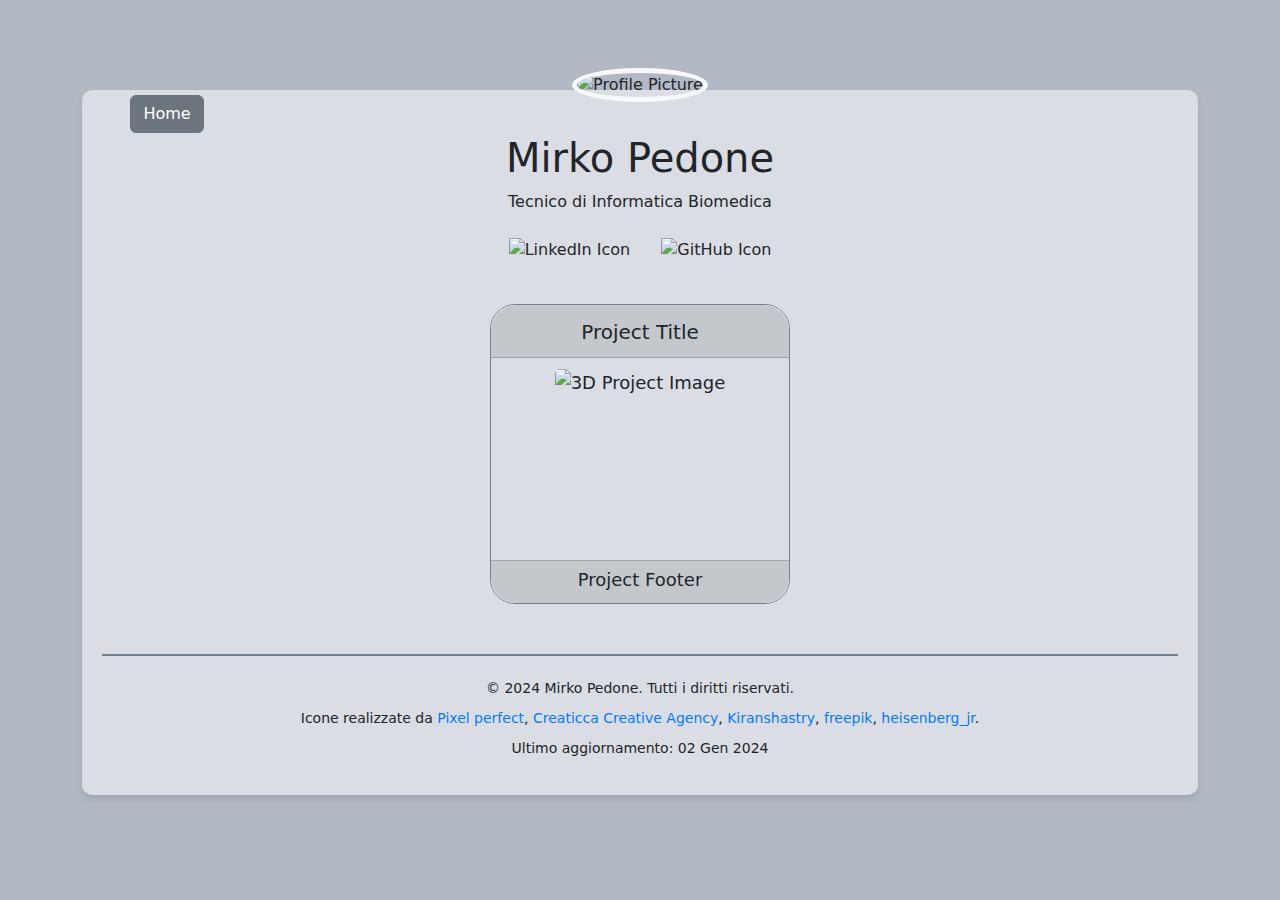
==== 3dart_page.html @ aa933ee2 "eseguita pulizia del codice" ====
<!DOCTYPE html>
<html lang="en">
<head>
    <meta charset="UTF-8">
    <meta name="viewport" content="width=device-width, initial-scale=1.0">

    <!-- Page title -->
    <title>Pedone Mirko - 3D</title>

    <link href="https://cdn.jsdelivr.net/npm/bootstrap@5.3.0/dist/css/bootstrap.min.css" rel="stylesheet">
    <link href="style.css" rel="stylesheet">

    <!-- Set page icon -->
    <link rel="icon" href="img/icon/page/page_icon.ico" type="image/x-icon"> 

</head>
<body>

    <!-- Container -->
    <div class="container">
        
        <!-- Profile Card -->
        <div class="profile-card text-center">

            <!-- Dark Mode Toggle -->
            <!-- <input type="checkbox" id="darkmode" class="darkmode-checkbox"> </input>
            <label for="darkmode" title="Cambia Tema" class="darkmode-label"></label> -->

            <!-- Profile Image -->
            <img src="img/my_photo/my_photo.jpg" id="profile-image" alt="Profile Picture" class="profile-image">

            <!-- Back to Home Button -->
            <a href="index.html" class="btn" id="btn-home" title="Torna alla Home">
                <button type="button" class="btn btn-secondary">
                    Home
                </button>
            </a>

            <!-- Name and Role -->
            <h1>Mirko Pedone</h1>
            <p>Tecnico di Informatica Biomedica</p>

            <!-- Social Icons -->
            <div class="social-icons mt-3"> 

                <!-- LinkedIn btn icon -->
                <a href="https://www.linkedin.com/in/mirko-pedone-b372402a9/" class="btn" id="btn-linkedin"  target="_blank" title="Profilo LinkedIn">
                    <img src="img/icon/linkedin/linkedin_icon.png" class="icon" alt="LinkedIn Icon" id="linkedin-icon">
                </a> 

                <!-- GitHub btn icon -->
                <a href="https://github.com/ImMikigo" class="btn" id="btn-github" target="_blank" title="Profilo GitHub">
                    <img src="img/icon/github/github_icon.png" class="icon" alt="GitHub Icon" id="github-icon">
                </a>
                
                <!-- Qr Code Button -->
                <!-- <button class="btn" id="btn-qrcode" title="Codice QR del Sito">
                    <img src="img/icon/qr/qr_lightMode_icon.png" class="icon" alt="QrCode Icon" id="qrcode-icon">
                </button> -->

            </div>

            <!-- Cards Section -->
            <div class="cards">

                <!-- Cards Row 1 -->
                <div class="row cards-row" id="cards-row-1">

                    <!-- Card 1 -->
                    <div class="col 3d-card">
                        <a href="#" class="card" id="card-1">
                            <div class="card-header">
                                <h5 class="card-title">Project Title</h5>
                            </div>
                            <div class="card-body">
                                <img src="img/cards/3d/temp.jpg" class="card-img-top" alt="3D Project Image">
                            </div>
                            <div class="card-footer">
                                <p class="card-text">Project Footer</p>
                            </div>
                        </a>
                    </div>                    
                   
                </div>

            <!-- Horizontal Line -->
            <div class="horizontal-line cv"></div>

            <!-- Copyright Footer -->
            <footer class="footer-copyright">
                <p>© 2024 Mirko Pedone. Tutti i diritti riservati.</p>
                <p>Icone realizzate da
                    
                    <a href="https://www.flaticon.com/authors/pixel-perfect" target="_blank">
                        Pixel perfect</a>,

                    <a href="https://www.flaticon.com/authors/creaticca-creative-agency" target="_blank">
                        Creaticca Creative Agency</a>,

                    <a href="https://www.flaticon.com/authors/kiranshastry" target="_blank">
                        Kiranshastry</a>,

                    <a href="https://www.freepik.com/" target="_blank">
                        freepik</a>,

                    <a href="https://www.flaticon.com/authors/heisenberg-jr" target="_blank">
                        heisenberg_jr</a>.
                        
                </p>
                <p>Ultimo aggiornamento: 02 Gen 2024</p>
            </footer>   

    <!-- Closing Main Divs (2) -->
        </div>
    </div>

    <!-- Scripts -->
    <script src="https://cdn.jsdelivr.net/npm/bootstrap@5.3.0/dist/js/bootstrap.bundle.min.js"></script>
    
</body>
</html>
---- style.css ----
/* Nascondere scroll */
html {
    overflow: auto; 
    scrollbar-width: none; /* Per Firefox */
    -ms-overflow-style: none; /* Per Internet Explorer e Edge */
}
html::-webkit-scrollbar, 
body::-webkit-scrollbar {
    display: none; /* Per Chrome, Safari e altri browser Webkit */
}

/* Body */
body {
    background-color: #b3b9c4;
    width: 100%;
    height: 100%;
}

/* Immagine Profilo (myPhoto) */
.profile-image {
    position: relative;
    width: 150px;
    height: 150px;
    border-radius: 50%;
    overflow: hidden;
    border: 5px solid #f7f9fa;
    margin-top: -75px;
}

/* Container */
.container{
    margin-top: 90px;
}

/* Main Div */
.profile-card {
    background: #dadde3;
    border-radius: 10px;
    box-shadow: 0 4px 6px rgba(0, 0, 0, 0.1);
    padding: 20px;
    margin-top: 60px;
    margin-bottom: 40px;    
}

/* Icone Socials */
.icon {
    width: 30px;
}
.icon-alt{
    width: 18px;
}

/* Home Btn */
#btn-home{
    width: 130px;
    height: 45px;
    position: relative;
    display: block;
    border: none;
    margin-top: -45px;
}

/* Darkmode */
/* .darkmode-checkbox {
    position: absolute;
}
label {
    width: 100px;
    height: 45px;
    position: relative;
    display: block;
    background: #c4c8cc;
    border-radius: 200px;
    box-shadow: inset 0px 5px 10px rgba(0, 0, 0, 0.2);
    cursor: pointer;
    transition: 0.3s;
}
label:after {
    content: "";
    width: 38%; 
    height: 85%;
    position: absolute;
    top: 4px;   
    left: 4px;
    border-radius: 200px;
    background: linear-gradient(180deg, #ffcc89, #d8860b);
    box-shadow: 0px 5px 10px rgba(0,0,0,0.2);
    transition: 0.3s;
}
input {
    width: 0;
    height: 0;
    visibility: hidden;
}
input:checked + label:after {
    left: 98%;
    transform: translate(-100%);
    background: linear-gradient(180deg, #777, #3a3a3a);
} */

/* About Section */
#about-div{
    text-align: justify;
    margin-left: 15%;
    margin-right: 15%;
}
#about-text{
    text-align: justify;
    margin-left: 0%;
    margin-right: 0%;
}
#about-p{
    line-height: 1.7;
}

/* Special Divs (Spacer & Horizontal Line) */
.spacer-div{
    padding-left: 5%;
}
.spacer-div-btn{
    padding-left: 100px;
    width: 5px;
}
.horizontal-line {
    height: 2px;     
    background-color: #2d343b; 
    margin-left: 8%;
    margin-right: 8%;
}
.horizontal-line.cv{
    height: 2px;
    background-color: #738090; 
    margin-left: 0%;
    margin-right: 5%;
    margin-bottom: 15px;
    width: 100%;
}

/* Footer */
.footer-copyright {
    margin-top: 25px;        
    text-align: center;      
    font-size: 14px;         
    margin-bottom: 20px;
}
.footer-copyright a {
    color: #007BFF;          
    text-decoration: none;    
}
.footer-copyright p{
    line-height: 1;
}

/* CV page */
p#cv-description{
    line-height: 1.7;
}
div#about-cv{
    text-align: justify;
    margin-left: 15%;
    margin-right: 15%;
}
div#contacts{
    background-color: #c4c8cc;
    padding-top: 20px;
    /* padding-bottom: 10px; */
    text-align: left;
    padding-left: 5%;
    border-radius: 10px;
}
pre#contacts{
    margin-left: 0;
    padding-left: 0;
    left: 0;
}
div.cv-component{
    padding-left: 5%;
    padding-top: 5px;
    padding-right: 5%;
    /* margin-bottom: 5px; */
}
h5.cv-component{
    color: #0077B5;
}
.data-row-component h6{
    color: #515d69;
    width: 150px;
}
.description-row-component{
    margin-left: 100px;
    margin-right: 100px;
}
.description-title h5, h6{
    color: #2d343b;
}
.description-title{
    width: 100%;
}
.data-row-component{
    height: 100%;
}
.description-about{
    width: 100%;
}
.cv-component-row {
    margin-bottom: 15px;
}
.row.cv-component#languages-skills{
    width: 100%;
}
#languages-section{
    /* background-color: #d8860b; */
    width: 200px;
}
#skills-section{
    /* background-color: aqua; */
    margin-left: 70px;
}
.col-md.skills{
    margin-left: 80px;
}
#download{
    margin-bottom: 70px;
}
a#download{
    text-decoration: none;
}
#download-h6{
    color: #0A66C2;
}
a.link-icon{
    text-decoration: none;
    color: inherit;
}

/* Cards */
.card{
    width: 300px;
    height: 300px;
    border: 1px solid #738090;
    border-radius: 25px;
    justify-self: center;
}
.card:hover {
    transform: translateY(-5px);
    box-shadow: 0 4px 15px rgba(0, 0, 0, 0.2);
}
.project-card {
    transition: transform 0.3s ease, box-shadow 0.3s ease;
    width: 300px;
    height: 300px;
}
.project-image {
    height: 200px;
    width: 300px;
    object-fit: cover;
}
a.card{
    text-decoration: none;
    color: inherit;
}
.cards-row{
    display: flex;
    flex-wrap: wrap;
    align-items: center;
}
#cards-row-1{
    margin-top: 35px;
    margin-bottom: 50px;
}
.card-header{
    align-items: center;
    padding-top: 15px;
    padding-bottom: 5px;
    border-radius: 25px 25px 0 0 !important;
    background-color: #c4c8cc;
}
.card-body{
    padding: 10px;
    font-size: 18px;
    overflow: hidden;
    border: none;
    background-color: #dadde3;
}
.card-footer{
    font-size: 18px;
    border-radius: 0 0 25px 25px !important;
    padding-top: 5px;
    padding-bottom: 10px;
    background-color: #c4c8cc;
}
.card-img-top{
    width: 100%; 
    height: 180px;
    border-radius: 5px; 
}

/* Buttons */
.buttons-row{
    display: flex;
    justify-content: center;
    align-items: center;
    text-align: center;
    margin-bottom: 5%;
}
#buttons-row-1{
    margin-top: 5%;
    margin-bottom: 7%;
}
.round-button-circle {
    width: 150px;
    height: 150px;
    border-radius: 50%;
    border:10px solid #5c6c7a;
    overflow:hidden;
    background-color: #738090;
}
.round-button-circle a {
    display: flex;
    align-items: center;
    justify-content: center;
    width: 100%;
    height: 100%;
    line-height: 1em;
    text-align: center;
    color: #dadde3;
    font-size: 1.2em;
    font-weight: bold;
    text-decoration: none;
}



/* 
To Do List:

- Rendere responsive x mobile
    - Riabilitare QR Code

- Sistemare bottoni home 
    - CV
    - Progetti
    - 3D Art
    - AGGIUNGERE CREDITI DELLE ICONE SE LE USI COME BACKGROUNDS
    
- Sistemare Commenti

- Pulire codice 

- Cambiare Foto "Profilo"
*/



/* 
darker -> lighter (black)
#1e2226 // #22262b // #2d343b // #464f59 // #515d69 // #5c6c7a // #738090

darker -> lighter (white)
#8a93a6 // #b3b9c4 // #c4c8cc // #dadde3 // #f2f3f5 // #f7f9fa


Profile Img        by heisenberg_jr             // https://www.flaticon.com/authors/heisenberg-jr
Linkedin Icon      by freepik                   // https://www.freepik.com/
Github Icon        by Pixel perfect             // https://www.flaticon.com/authors/pixel-perfect
Download Icon      by Kiranshastry              // https://www.flaticon.com/authors/kiranshastry
Link Icon          by Creaticca Creative Agency // https://www.flaticon.com/authors/creaticca-creative-agency
*/
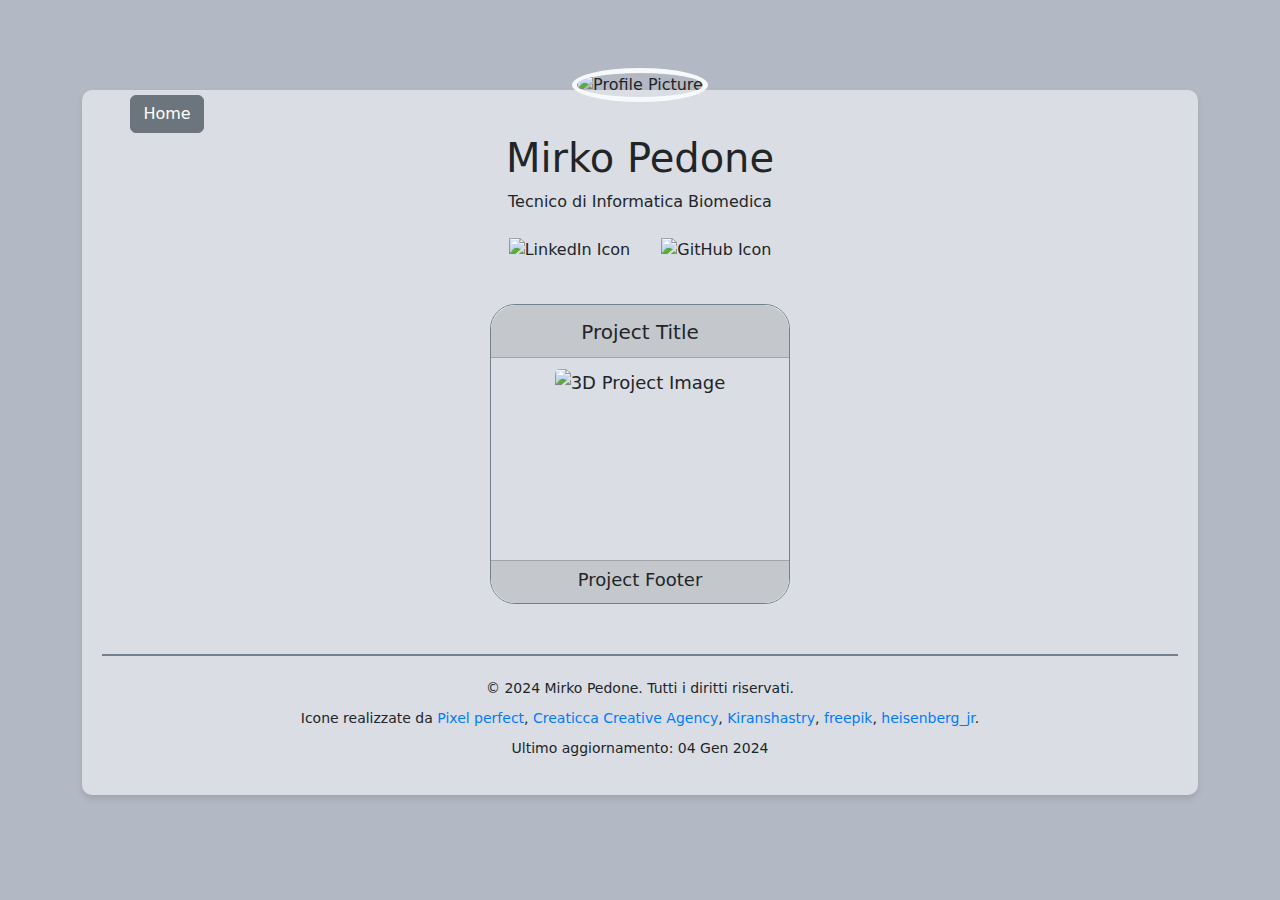
==== commit 17861a57: "aggiunto script.js nuovamente per setting data ultimo aggiornamento" ====
--- a/3dart_page.html
+++ b/3dart_page.html
@@ -22,10 +22,6 @@
         <!-- Profile Card -->
         <div class="profile-card text-center">
 
-            <!-- Dark Mode Toggle -->
-            <!-- <input type="checkbox" id="darkmode" class="darkmode-checkbox"> </input>
-            <label for="darkmode" title="Cambia Tema" class="darkmode-label"></label> -->
-
             <!-- Profile Image -->
             <img src="img/my_photo/my_photo.jpg" id="profile-image" alt="Profile Picture" class="profile-image">
 
@@ -49,14 +45,9 @@
                 </a> 
 
                 <!-- GitHub btn icon -->
-                <a href="https://github.com/ImMikigo" class="btn" id="btn-github" target="_blank" title="Profilo GitHub">
+                <a href="https://github.com/MirkoPedone" class="btn" id="btn-github" target="_blank" title="Profilo GitHub">
                     <img src="img/icon/github/github_icon.png" class="icon" alt="GitHub Icon" id="github-icon">
                 </a>
-                
-                <!-- Qr Code Button -->
-                <!-- <button class="btn" id="btn-qrcode" title="Codice QR del Sito">
-                    <img src="img/icon/qr/qr_lightMode_icon.png" class="icon" alt="QrCode Icon" id="qrcode-icon">
-                </button> -->
 
             </div>
 
@@ -107,7 +98,7 @@
                         heisenberg_jr</a>.
                         
                 </p>
-                <p>Ultimo aggiornamento: 02 Gen 2024</p>
+                <p id="last-update"></p>
             </footer>   
 
     <!-- Closing Main Divs (2) -->
@@ -116,6 +107,7 @@
 
     <!-- Scripts -->
     <script src="https://cdn.jsdelivr.net/npm/bootstrap@5.3.0/dist/js/bootstrap.bundle.min.js"></script>
-    
+    <script src="script.js"></script>
+
 </body>
 </html>--- a/style.css
+++ b/style.css
@@ -61,44 +61,6 @@
     margin-top: -45px;
 }
 
-/* Darkmode */
-/* .darkmode-checkbox {
-    position: absolute;
-}
-label {
-    width: 100px;
-    height: 45px;
-    position: relative;
-    display: block;
-    background: #c4c8cc;
-    border-radius: 200px;
-    box-shadow: inset 0px 5px 10px rgba(0, 0, 0, 0.2);
-    cursor: pointer;
-    transition: 0.3s;
-}
-label:after {
-    content: "";
-    width: 38%; 
-    height: 85%;
-    position: absolute;
-    top: 4px;   
-    left: 4px;
-    border-radius: 200px;
-    background: linear-gradient(180deg, #ffcc89, #d8860b);
-    box-shadow: 0px 5px 10px rgba(0,0,0,0.2);
-    transition: 0.3s;
-}
-input {
-    width: 0;
-    height: 0;
-    visibility: hidden;
-}
-input:checked + label:after {
-    left: 98%;
-    transform: translate(-100%);
-    background: linear-gradient(180deg, #777, #3a3a3a);
-} */
-
 /* About Section */
 #about-div{
     text-align: justify;
@@ -210,11 +172,9 @@
     width: 100%;
 }
 #languages-section{
-    /* background-color: #d8860b; */
     width: 200px;
 }
 #skills-section{
-    /* background-color: aqua; */
     margin-left: 70px;
 }
 .col-md.skills{
@@ -309,9 +269,9 @@
     margin-bottom: 7%;
 }
 .round-button-circle {
-    width: 150px;
-    height: 150px;
-    border-radius: 50%;
+    width: 140px;
+    height: 140px;
+    border-radius: 20%;
     border:10px solid #5c6c7a;
     overflow:hidden;
     background-color: #738090;
@@ -330,23 +290,68 @@
     text-decoration: none;
 }
 
+/* Last Update */
+#last-update{
+    content: "Ultimo aggiornamento: 04 Gen 2024";
+}
+
+/* Responsive */
+
+/* Media query per dispositivi con larghezza max di 768px (tablet e smartphone) */
+@media (max-width: 768px) {
+    body {
+        font-size: 12px;
+    }
+    #about-text{
+        margin-left: 0%;
+        margin-right: 0%;
+    }
+    .round-button-circle {
+        width: 90px;
+        height: 90px;
+        border-radius: 20%;
+        border:5px solid #5c6c7a;
+        overflow:hidden;
+        background-color: #738090;
+    }
+    .spacer-div-btn{
+        padding-left: 30px;
+        width: 5px;
+    }
+}
+
+/* Media query per dispositivi con larghezza max di 480px (smartphone) */
+@media (max-width: 480px) {
+    /* body {
+        font-size: 12px;
+    }
+    #about-text{
+        margin-left: 0%;
+        margin-right: 0%;
+    }
+    .round-button-circle {
+        width: 100px;
+        height: 100px;
+        border-radius: 20%;
+        border:5px solid #5c6c7a;
+        overflow:hidden;
+        background-color: #738090;
+    }
+    .spacer-div-btn{
+        padding-left: 20px;
+        width: 5px;
+    } */
+}
+
 
 
 /* 
 To Do List:
 
 - Rendere responsive x mobile
-    - Riabilitare QR Code
-
-- Sistemare bottoni home 
-    - CV
-    - Progetti
-    - 3D Art
-    - AGGIUNGERE CREDITI DELLE ICONE SE LE USI COME BACKGROUNDS
-    
-- Sistemare Commenti
-
-- Pulire codice 
+
+- Rivedere grandedezza btn CV (e dimensioni?)
+- Provare a togliere larghezza automatica su <p>
 
 - Cambiare Foto "Profilo"
 */
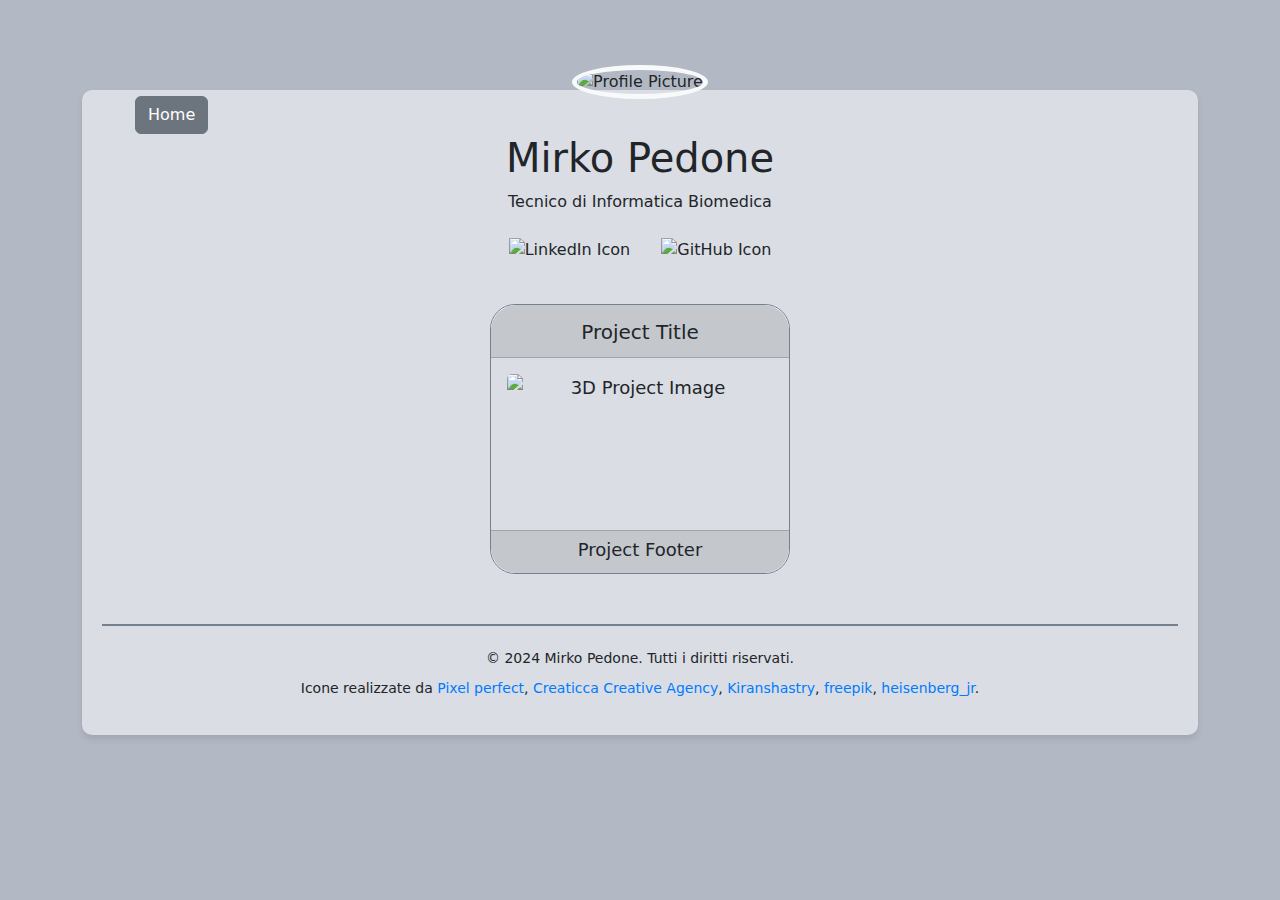
==== commit 3d8036cc: "preparata pagina progetti & pagina tris" ====
--- a/3dart_page.html
+++ b/3dart_page.html
@@ -25,12 +25,17 @@
             <!-- Profile Image -->
             <img src="img/my_photo/my_photo.jpg" id="profile-image" alt="Profile Picture" class="profile-image">
 
-            <!-- Back to Home Button -->
-            <a href="index.html" class="btn" id="btn-home" title="Torna alla Home">
-                <button type="button" class="btn btn-secondary">
-                    Home
-                </button>
-            </a>
+            <!-- Back Buttons -->
+            <div id="buttons">
+
+                <!-- Back to Home Button -->
+                <a href="index.html" class="btn" id="btn-home" title="Torna alla Home">
+                    <button type="button" class="btn btn-secondary">
+                        Home
+                    </button>
+                </a>
+
+            </div>
 
             <!-- Name and Role -->
             <h1>Mirko Pedone</h1>
--- a/style.css
+++ b/style.css
@@ -26,6 +26,7 @@
     overflow: hidden;
     border: 5px solid #f7f9fa;
     margin-top: -75px;
+    margin-bottom: 7px;
 }
 
 /* Container */
@@ -50,15 +51,24 @@
 .icon-alt{
     width: 18px;
 }
+.icon-alt-mobile{
+    width: 12px;
+}
+#tris-icon {
+    width: 50px;
+    border-radius: 10px;
+}
 
 /* Home Btn */
-#btn-home{
+#btn-home-mobile{
     width: 130px;
     height: 45px;
     position: relative;
     display: block;
     border: none;
-    margin-top: -45px;
+    margin-top: -75px;
+    margin-left: -25px;
+    margin-bottom: 30px;
 }
 
 /* About Section */
@@ -140,7 +150,7 @@
     padding-left: 5%;
     padding-top: 5px;
     padding-right: 5%;
-    /* margin-bottom: 5px; */
+    margin-bottom: 5px;
 }
 h5.cv-component{
     color: #0077B5;
@@ -197,7 +207,7 @@
 /* Cards */
 .card{
     width: 300px;
-    height: 300px;
+    height: 270px;
     border: 1px solid #738090;
     border-radius: 25px;
     justify-self: center;
@@ -205,11 +215,6 @@
 .card:hover {
     transform: translateY(-5px);
     box-shadow: 0 4px 15px rgba(0, 0, 0, 0.2);
-}
-.project-card {
-    transition: transform 0.3s ease, box-shadow 0.3s ease;
-    width: 300px;
-    height: 300px;
 }
 .project-image {
     height: 200px;
@@ -237,9 +242,11 @@
     background-color: #c4c8cc;
 }
 .card-body{
-    padding: 10px;
     font-size: 18px;
+    align-items: center;
+    display: flex;
     overflow: hidden;
+    flex-direction: column;
     border: none;
     background-color: #dadde3;
 }
@@ -290,6 +297,20 @@
     text-decoration: none;
 }
 
+/* Buttons Home & Projects - Projects Page */
+div#buttons{    
+    width: 130px;
+    height: 45px;
+    position: relative;
+    display: block;
+    border: none;
+    display: grid;
+    grid-template-columns: repeat(2, 1fr); /* 2 colonne uguali */
+    gap: 0px; /* Spazio tra i bottoni */
+    margin-top: -45px;
+    margin-left: 20px;
+}
+
 /* Last Update */
 #last-update{
     content: "Ultimo aggiornamento: 04 Gen 2024";
@@ -318,11 +339,24 @@
         padding-left: 30px;
         width: 5px;
     }
+    #buttons-row-1{
+        margin-top: 15%;
+        margin-bottom: 12%;
+    }
+    .description-row-component{
+        margin-left: 0;
+        margin-right: 0;
+    }
+    #about-text{
+        text-align: left;
+        margin-left: 0%;
+        margin-right: 0%;
+    }
 }
 
 /* Media query per dispositivi con larghezza max di 480px (smartphone) */
 @media (max-width: 480px) {
-    /* body {
+    body {
         font-size: 12px;
     }
     #about-text{
@@ -330,17 +364,25 @@
         margin-right: 0%;
     }
     .round-button-circle {
-        width: 100px;
-        height: 100px;
+        width: 90px;
+        height: 90px;
         border-radius: 20%;
         border:5px solid #5c6c7a;
         overflow:hidden;
         background-color: #738090;
     }
     .spacer-div-btn{
-        padding-left: 20px;
+        padding-left: 30px;
         width: 5px;
-    } */
+    }
+    #buttons-row-1{
+        margin-top: 15%;
+        margin-bottom: 12%;
+    }
+    .description-row-component{
+        margin-left: 0;
+        margin-right: 0;
+    }
 }
 
 
@@ -348,12 +390,8 @@
 /* 
 To Do List:
 
-- Rendere responsive x mobile
-
-- Rivedere grandedezza btn CV (e dimensioni?)
-- Provare a togliere larghezza automatica su <p>
-
 - Cambiare Foto "Profilo"
+
 */
 
 
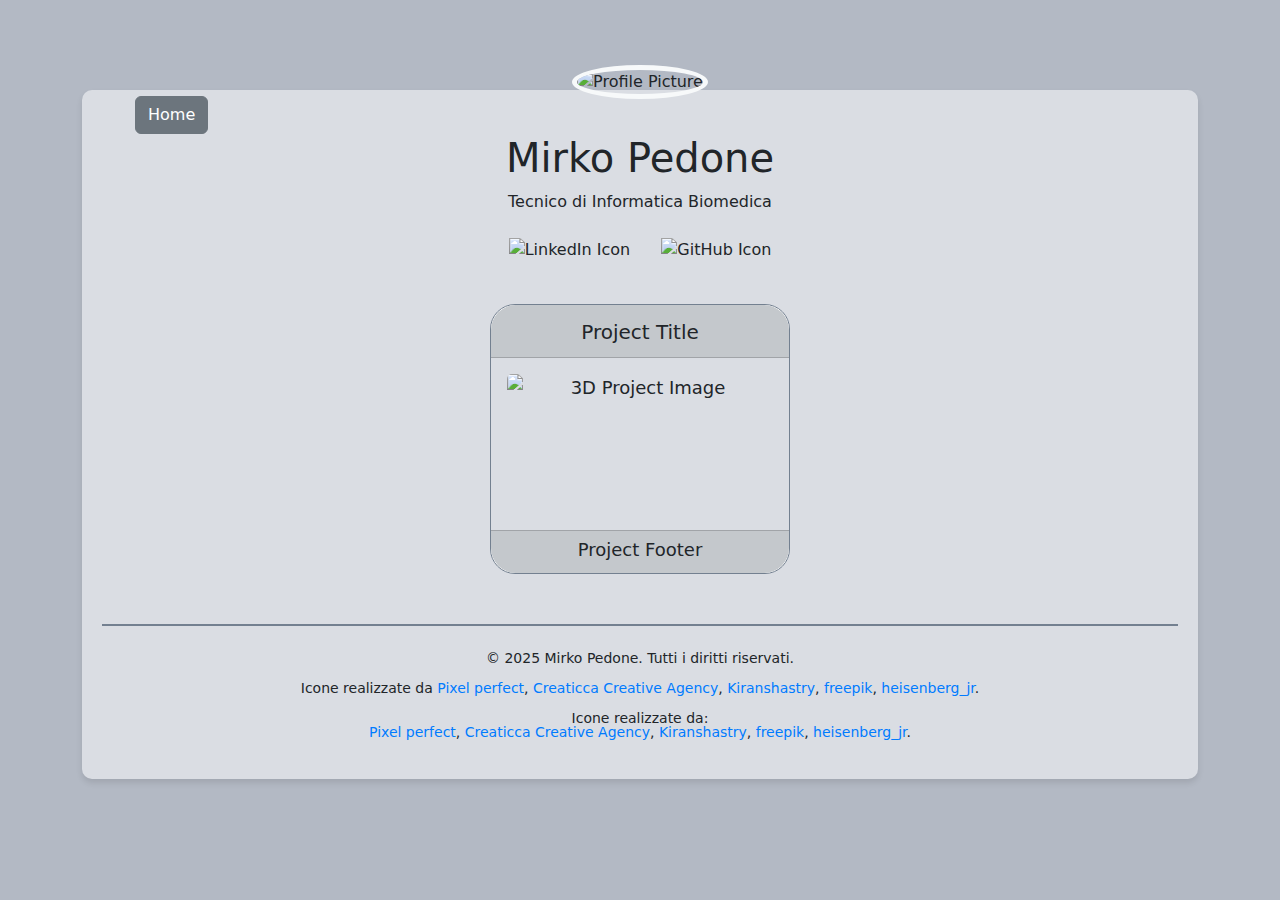
==== commit d10e4682: "aggiunta sezione icons copyrigh mobile su tutte le pagine html" ====
--- a/3dart_page.html
+++ b/3dart_page.html
@@ -23,7 +23,7 @@
         <div class="profile-card text-center">
 
             <!-- Profile Image -->
-            <img src="img/my_photo/my_photo.jpg" id="profile-image" alt="Profile Picture" class="profile-image">
+            <img src="img/my_photo/my_photo.jpg" alt="Profile Picture" class="profile-image">
 
             <!-- Back Buttons -->
             <div id="buttons">
@@ -84,25 +84,53 @@
 
             <!-- Copyright Footer -->
             <footer class="footer-copyright">
-                <p>© 2024 Mirko Pedone. Tutti i diritti riservati.</p>
-                <p>Icone realizzate da
-                    
-                    <a href="https://www.flaticon.com/authors/pixel-perfect" target="_blank">
-                        Pixel perfect</a>,
+                <p class="copyright"></p>
+                
+                <!-- Icons Copyright -->
+                <div id="icons-copyright">
+                    <p>Icone realizzate da
 
-                    <a href="https://www.flaticon.com/authors/creaticca-creative-agency" target="_blank">
-                        Creaticca Creative Agency</a>,
+                        <a href="https://www.flaticon.com/authors/pixel-perfect" target="_blank">
+                            Pixel perfect</a>,
 
-                    <a href="https://www.flaticon.com/authors/kiranshastry" target="_blank">
-                        Kiranshastry</a>,
+                        <a href="https://www.flaticon.com/authors/creaticca-creative-agency" target="_blank">
+                            Creaticca Creative Agency</a>,
 
-                    <a href="https://www.freepik.com/" target="_blank">
-                        freepik</a>,
+                        <a href="https://www.flaticon.com/authors/kiranshastry" target="_blank">
+                            Kiranshastry</a>,
 
-                    <a href="https://www.flaticon.com/authors/heisenberg-jr" target="_blank">
-                        heisenberg_jr</a>.
+                        <a href="https://www.freepik.com/" target="_blank">
+                            freepik</a>,
+
+                        <a href="https://www.flaticon.com/authors/heisenberg-jr" target="_blank">
+                            heisenberg_jr</a>.
+                    </p>
+                </div>  
+
+                <!-- Icons Copyright Mobile -->
+                <div id="icons-copyright-mobile">
+                    <p>Icone realizzate da:
+
+                        <br/>
+
+                        <a href="https://www.flaticon.com/authors/pixel-perfect" target="_blank">
+                            Pixel perfect</a>,
+
+                        <a href="https://www.flaticon.com/authors/creaticca-creative-agency" target="_blank">
+                            Creaticca Creative Agency</a>,
+
+                        <a href="https://www.flaticon.com/authors/kiranshastry" target="_blank">
+                            Kiranshastry</a>,
+
+                        <a href="https://www.freepik.com/" target="_blank">
+                            freepik</a>,
+
+                        <a href="https://www.flaticon.com/authors/heisenberg-jr" target="_blank">
+                            heisenberg_jr</a>.
                         
-                </p>
+                    </p>
+                </div>
+                
                 <p id="last-update"></p>
             </footer>   
 
--- a/style.css
+++ b/style.css
@@ -305,15 +305,19 @@
     display: block;
     border: none;
     display: grid;
-    grid-template-columns: repeat(2, 1fr); /* 2 colonne uguali */
-    gap: 0px; /* Spazio tra i bottoni */
+    grid-template-columns: repeat(2, 1fr); 
     margin-top: -45px;
     margin-left: 20px;
 }
 
 /* Last Update */
-#last-update{
-    content: "Ultimo aggiornamento: 04 Gen 2024";
+.last-update::before{
+    content: "Ultimo aggiornamento: 4 Feb 2025";
+}
+
+/* Copyright */
+.copyright::before{
+    content: "© 2025 Mirko Pedone. Tutti i diritti riservati.";
 }
 
 /* Responsive */
@@ -385,18 +389,135 @@
     }
 }
 
-
-
+/* Tris Project Page */
+    .app-showcase {
+        margin-top: 50px;
+        padding: 20px;
+    }
+
+    .app-icon {
+        width: 100px;
+        height: auto;
+        border-radius: 20px;
+    }
+
+    .app-description {
+        font-size: 18px;
+        color: #555;
+    }
+
+    .carousel {
+        max-width: 400px;
+        margin: 20px auto;
+        border-radius: 10px;
+        overflow: hidden;
+    }
+
+    .carousel img {
+        border-radius: 10px;
+    }
+
+    .project-image {
+        position: relative;
+        width: 150px;
+        height: 150px;
+        border-radius: 50%;
+        overflow: hidden;
+        border: 5px solid #f7f9fa;
+        margin-top: -75px;
+        margin-bottom: 7px;
+    }
+
+    .screenshot {
+        width: 70%;
+        height: auto;
+    }
+
+    #horizontal-line-tris {
+        margin-top: 50px;
+    }
+
+    .prj-description-and-carousel {
+        width: 100%;
+        padding: 0;
+        margin: 0;
+        margin-top: 40px;
+    }
+    
+    .prj-carousel {
+        margin-top: -120px;
+    }
+
+    .prj-info {
+        padding-left: 50px;
+        padding-right: 20px;
+    }
+
+    .prj-line-left {
+        flex-grow: 1; 
+        height: 2px; 
+        background-color: black;
+        max-width: 10%;
+    }
+    
+    .prj-line-right {
+        flex-grow: 1; 
+        height: 2px; 
+        background-color: black;
+    }
+
+    .row.prj {
+        text-align: left;
+        margin-bottom: 5px;
+    }
+
+    .prj-text {
+        padding-left: 50px;
+        padding-right: 40px;
+        padding-top: 5px;
+        text-align: justify;
+    }
+
+    h3.prj {
+        margin-right: 10px;  
+        text-align: left;
+    }
+
+    .prj-col {
+        display: flex; 
+        align-items: center
+    }
+
+    .carousel-control-prev-icon,
+    .carousel-control-next-icon {
+        filter: brightness(0) saturate(0%) invert(0%) grayscale(100%) contrast(100%);
+    }  
+
+    p.padding-1em {
+        padding-left: 1em; 
+        margin-bottom: 0;
+        padding-bottom: 0;
+        margin-top: 0;
+        padding-top: 0;
+    }
+
+    p.padding-2em {
+        padding-left: 2em; 
+        margin-top: 0;
+        padding-top: 0;
+    }
+
+
+/* --------------------------------------------------------------------------------------------- */
 /* 
 To Do List:
 
 - Cambiare Foto "Profilo"
 
 */
-
-
-
+/* --------------------------------------------------------------------------------------------- */
 /* 
+
 darker -> lighter (black)
 #1e2226 // #22262b // #2d343b // #464f59 // #515d69 // #5c6c7a // #738090
 
